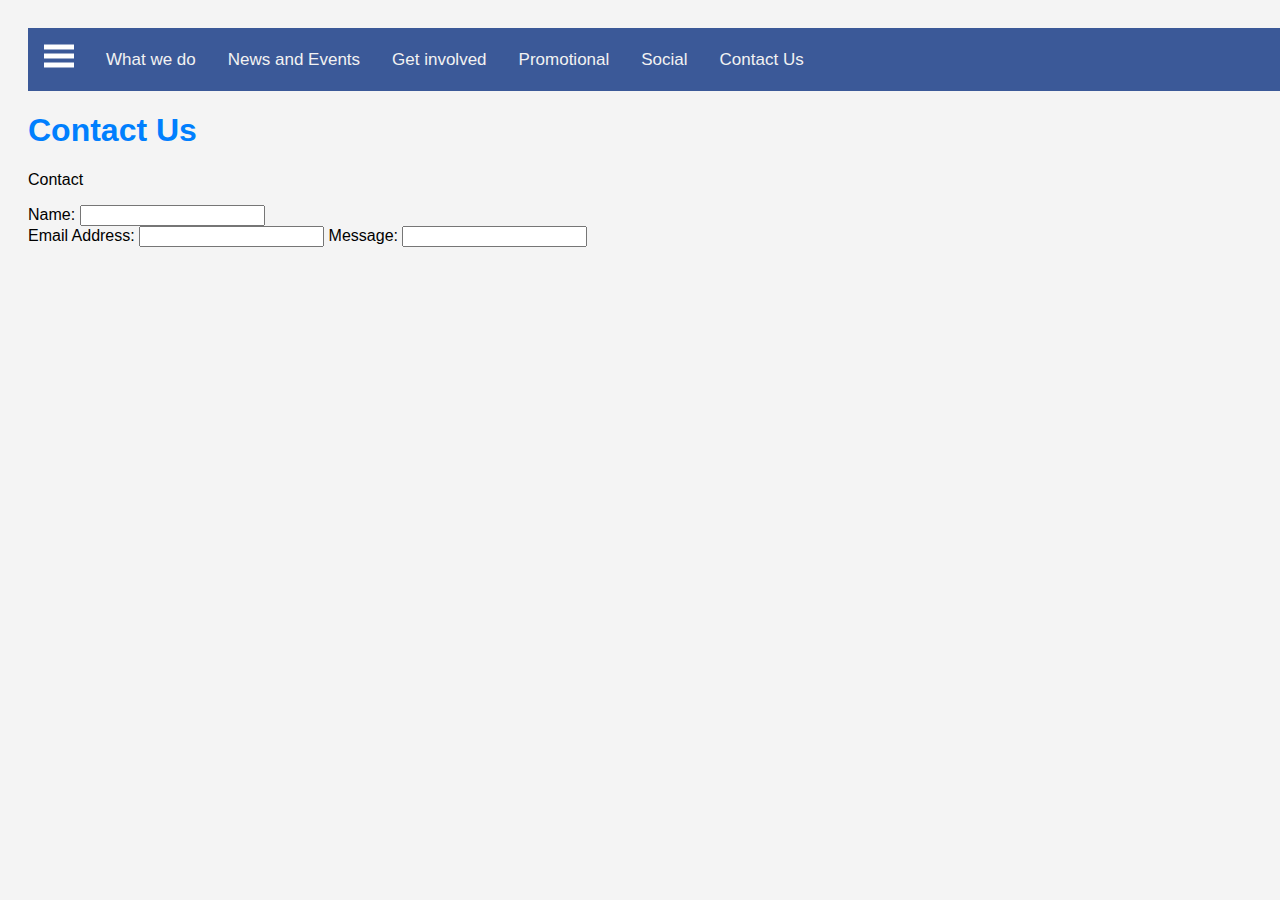
==== contact.html @ 72d3b5f2 "Update contact.html" ====
<!DOCTYPE html>

<html lang="en">

<head>
  <meta charset="UTF-8">
  <meta name="description" content="">
  <meta name="keywords" content="">
  <meta name="author" content="James">
  <meta name="viewport" content="width=device-width, initial-scale=1.0">
  
  <link rel="stylesheet" href="css/style.css">
  <script src="docs/javascript"></script>
  
  <title>Good Causes Inc</title>
</head> <!-- End of Head Tag -->

<body>

<div id="main">

  <nav class="navbar">
    <span class="open-slide">
      <a href="#" onclick="openSlideMenu()">
        <svg width="30" height="30">
            <path d="M0,5 30,5" stroke="#fff" stroke-width="5"/>
            <path d="M0,14 30,14" stroke="#fff" stroke-width="5"/>
            <path d="M0,23 30,23" stroke="#fff" stroke-width="5"/>
        </svg>
      </a>
    </span> <!-- End of SVG box menu drawing -->
	
    <ul class="navbar-nav">
	  <li><a href="index.html">What we do</a></li>
      <li><a href="news.html">News and Events</a></li>
      <li><a href="involved.html">Get involved</a></li>
      <li><a href="promotional.html">Promotional</a></li>
	  <li><a href="social.html">Social</a></li>
	  <li><a href="contact.html">Contact Us</a></li>
    </ul>
  </nav> <!-- End of navigation bar -->

  <div id="side-menu" class="side-nav">
    <a href="#" class="btn-close" onclick="closeSlideMenu()">&times;</a>
	<a href="index.html">What we do</a>
    <a href="news.html">News and Events</a>
    <a href="involved.html">Get involved</a>
    <a href="promotional.html">Promotional</a>
	<a href="social.html">Social</a>
	<a href="contact.html">Contact Us</a>
  </div> <!-- End of side bar -->
  
  <h1 id="title">Contact Us</h1>
  
  <p>Contact</p>
  
  <form method="GET" action="docs/phpscript.php" id="contact">
	Name:
	<input type="text" name="firstname"> <br />
	Email Address:
	<input type="text" name="email">
	Message:
	<input type="textarea"
  
  </form>
  
  <br />
  <iframe src="https://www.google.com/maps/embed?pb=!1m18!1m12!1m3!1d2310.881078959619!2d-5.912406384135421!3d54.60608758026234!2m3!1f0!2f0!3f0!3m2!1i1024!2i768!4f13.1!3m3!1m2!1s0x486108f822d48e61%3A0x93c71b821ec976f!2sBelfast+Metropolitan+College+-+Titanic+Quarter+Campus!5e0!3m2!1sen!2suk!4v1539176928691" width="600" height="450" frameborder="0" style="border:0" allowfullscreen></iframe>

</div> <!-- End of main div -->

</body> <!-- End of body Tag -->

</html>
---- css/style.css ----
body{
  font-family:"Arial", Serif;
  background-color:#f4f4f4;
  overflow-x:hidden;
}

#title{
	font-family: verdana, arial, helvetica, sans-serif;
	Color: #007FFE;
}

.navbar{
  background-color:#3b5998;
  overflow:hidden;
  height:63px;
}

.navbar a{
  float:left;
  display:block;
  color:#f2f2f2;
  text-align:center;
  padding:14px 16px;
  text-decoration:none;
  font-size:17px;
}

.navbar ul{
  margin:8px 0 0 0;
  list-style:none;
}

.navbar a:hover{
  background-color:#ddd;
  color:#000;
}

.side-nav{
  height:100%;
  width:0;
  position:fixed;
  z-index:1;
  top:0;
  left:0;
  background-color:#111;
  opacity:0.9;
  overflow-x:hidden;
  padding-top:60px;
  transition:0.5s;
}

.side-nav a{
  padding:10px 10px 10px 30px;
  text-decoration:none;
  font-size:22px;
  color:#ccc;
  display:block;
  transition:0.3s;
}

.side-nav a:hover{
  color:#fff;
}

.side-nav .btn-close{
  position:absolute;
  top:0;
  right:22px;
  font-size:36px;
  margin-left:50px;
}

#main{
  transition:margin-left 0.5s;
  padding:20px;
  overflow:hidden;
  width:100%;
}

@media(max-width:568px){
  .navbar-nav{display:none}
}

@media(min-width:568px){
  /*.open-slide{display:none}*/
}
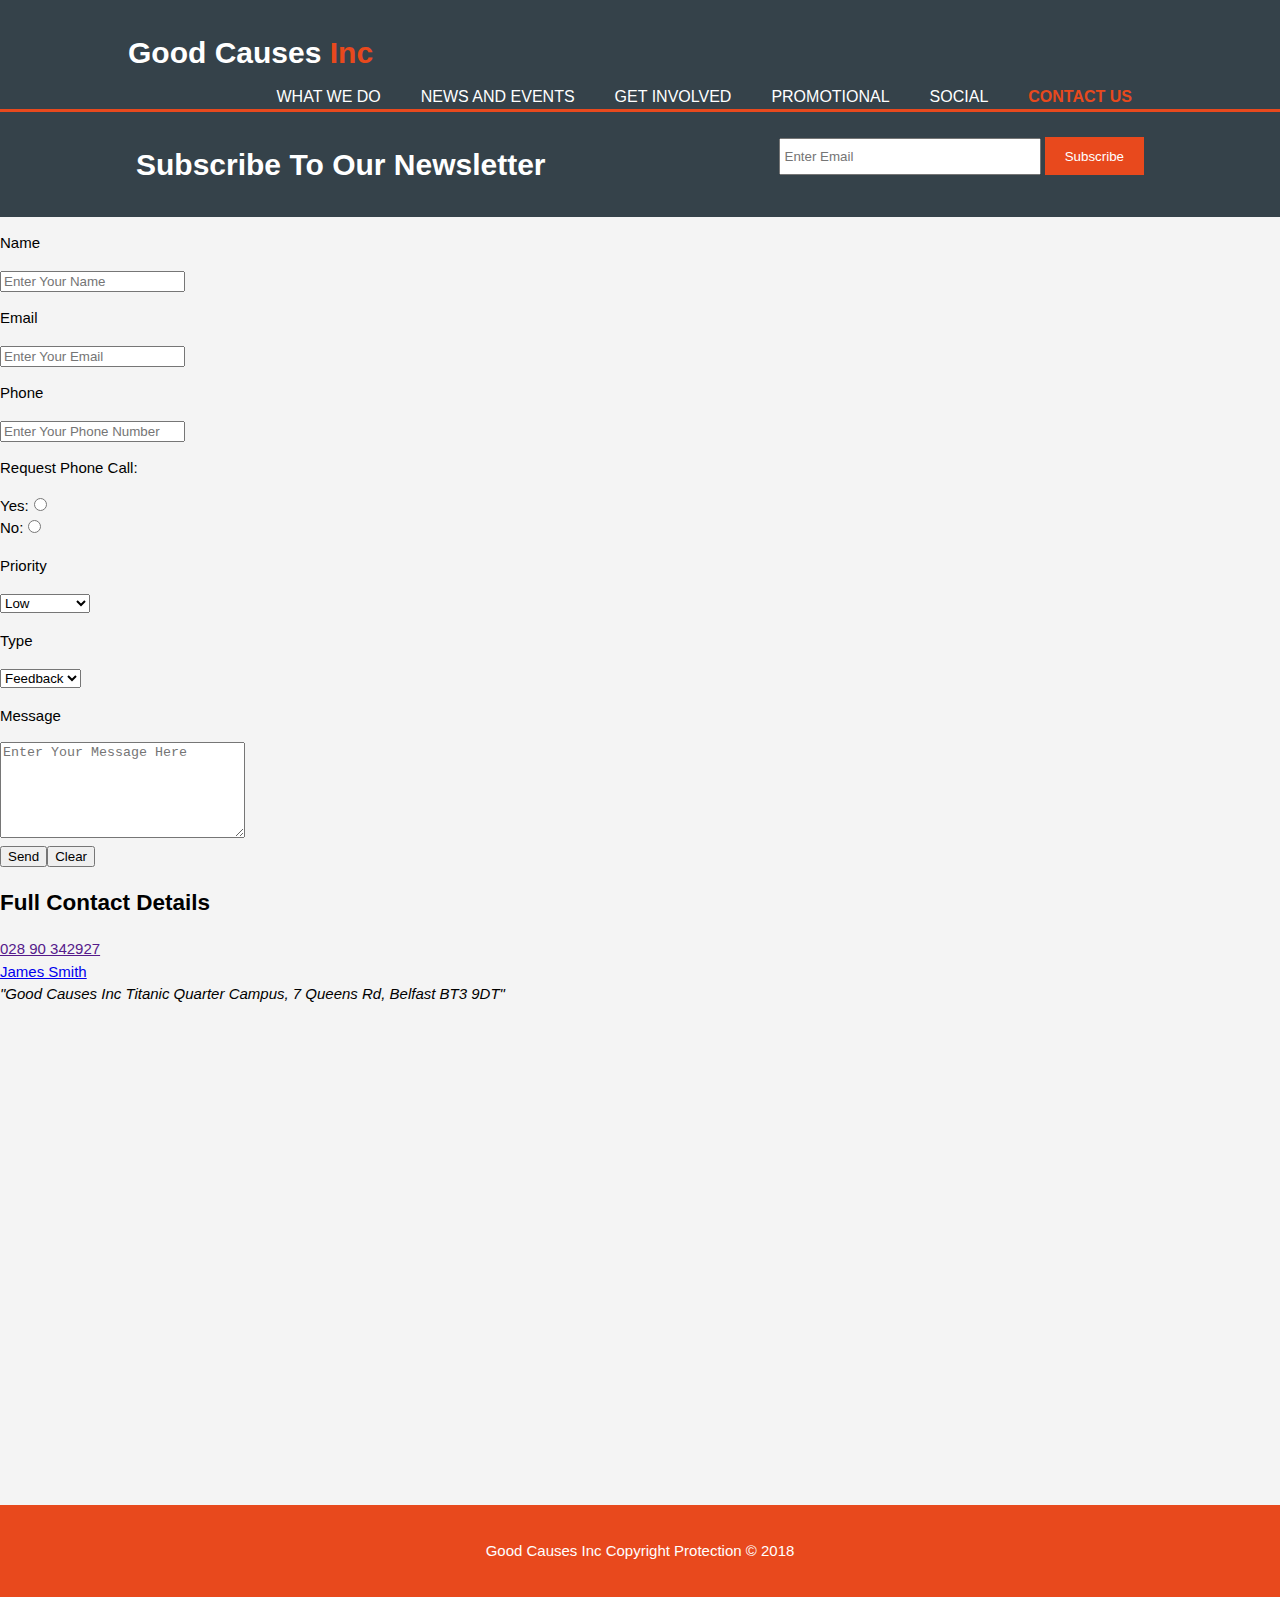
==== commit b32173bd: "Updated" ====
--- a/contact.html
+++ b/contact.html
@@ -10,65 +10,130 @@
   <meta name="viewport" content="width=device-width, initial-scale=1.0">
   
   <link rel="stylesheet" href="css/style.css">
-  <script src="docs/javascript"></script>
+  <script src="docs/javascript.js"></script>
+  
+  <link rel="stylesheet" href="https://use.fontawesome.com/releases/v5.5.0/css/all.css" integrity="sha384-B4dIYHKNBt8Bc12p+WXckhzcICo0wtJAoU8YZTY5qE0Id1GSseTk6S+L3BlXeVIU" crossorigin="anonymous">
   
   <title>Good Causes Inc</title>
 </head> <!-- End of Head Tag -->
 
 <body>
 
-<div id="main">
+<header>
+<div class="container">
+  <div id="branding">
+    <h1>Good Causes <span class="highlight">Inc</span></h1>
+  </div> <!-- End of logo/title -->
 
+<!-- Will use side bar later
   <nav class="navbar">
     <span class="open-slide">
       <a href="#" onclick="openSlideMenu()">
         <svg width="30" height="30">
-            <path d="M0,5 30,5" stroke="#fff" stroke-width="5"/>
-            <path d="M0,14 30,14" stroke="#fff" stroke-width="5"/>
-            <path d="M0,23 30,23" stroke="#fff" stroke-width="5"/>
+          <path d="M0,5 30,5" stroke="#fff" stroke-width="5"/>
+          <path d="M0,14 30,14" stroke="#fff" stroke-width="5"/>
+          <path d="M0,23 30,23" stroke="#fff" stroke-width="5"/>
         </svg>
       </a>
-    </span> <!-- End of SVG box menu drawing -->
-	
-    <ul class="navbar-nav">
-	  <li><a href="index.html">What we do</a></li>
-      <li><a href="news.html">News and Events</a></li>
-      <li><a href="involved.html">Get involved</a></li>
-      <li><a href="promotional.html">Promotional</a></li>
-	  <li><a href="social.html">Social</a></li>
-	  <li><a href="contact.html">Contact Us</a></li>
+    </span> -->
+<nav>
+    <ul>
+	<li><a href="index.html">What we do</a></li>
+    <li><a href="news.html">News and Events</a></li>
+    <li><a href="involved.html">Get involved</a></li>
+    <li><a href="promotional.html">Promotional</a></li>
+	<li><a href="social.html">Social</a></li>
+	<li class="current"><a href="contact.html">Contact Us</a></li>
     </ul>
   </nav> <!-- End of navigation bar -->
 
+<!-- Will use side bar later
   <div id="side-menu" class="side-nav">
-    <a href="#" class="btn-close" onclick="closeSlideMenu()">&times;</a>
+  <a href="#" class="btn-close" onclick="closeSlideMenu()">&times;</a>
 	<a href="index.html">What we do</a>
-    <a href="news.html">News and Events</a>
-    <a href="involved.html">Get involved</a>
-    <a href="promotional.html">Promotional</a>
+  <a href="news.html">News and Events</a>
+  <a href="involved.html">Get involved</a>
+  <a href="promotional.html">Promotional</a>
 	<a href="social.html">Social</a>
 	<a href="contact.html">Contact Us</a>
-  </div> <!-- End of side bar -->
-  
-  <h1 id="title">Contact Us</h1>
-  
-  <p>Contact</p>
-  
-  <form method="GET" action="docs/phpscript.php" id="contact">
-	Name:
-	<input type="text" name="firstname"> <br />
-	Email Address:
-	<input type="text" name="email">
-	Message:
-	<input type="textarea"
-  
-  </form>
-  
-  <br />
-  <iframe src="https://www.google.com/maps/embed?pb=!1m18!1m12!1m3!1d2310.881078959619!2d-5.912406384135421!3d54.60608758026234!2m3!1f0!2f0!3f0!3m2!1i1024!2i768!4f13.1!3m3!1m2!1s0x486108f822d48e61%3A0x93c71b821ec976f!2sBelfast+Metropolitan+College+-+Titanic+Quarter+Campus!5e0!3m2!1sen!2suk!4v1539176928691" width="600" height="450" frameborder="0" style="border:0" allowfullscreen></iframe>
+  </div> -->
+</header> <!-- End of header -->
+
+<section id="newsletter">
+  <div class="container">
+    <h1>Subscribe To Our Newsletter</h1>
+    <form>
+      <input type="email" placeholder="Enter Email">
+      <button type="submit" class="button1">Subscribe</button>
+    </form>
+  </div>
+</section> <!-- End of Newsletter -->
+
+  <div class="form">
+  <div>
+    <form action="mailto:SMI18140222@belfastmet.ac.uk" method="POST">
+	<input type="hidden" name="source" value="From Good Causes Inc Form">
+	
+	<p>Name</p> <input type="text" required name="name" placeholder="Enter Your Name">
+	<p>Email</p> <input type="text" required name="email" placeholder="Enter Your Email">
+	<p>Phone</p> <input type="text" required name="phone" placeholder="Enter Your Phone Number">
+
+	<p>Request Phone Call:</p>
+	Yes:<input type="radio" value="Yes" name="call"><br />
+	No:<input type="radio" value="No" name="call"><br />
+
+	<p>Priority</p>
+	<select name="priority" size="1">
+	<option value="Low">Low</option>
+	<option value="Normal">Normal</option>
+	<option value="High">High</option>
+	<option value="Emergency">Emergency</option>
+	</select>
+	<br />
+
+	<p>Type</p>
+	<select name="type" size="1">
+	<option value="feedback">Feedback</option>
+	<option value="issue">Issue</option>
+	</select>
+	<br />
+
+	<p>Message</p><textarea name="message" required rows="6" cols="28" placeholder="Enter Your Message Here"></textarea><br />
+	<input type="submit" value="Send"><input type="reset" value="Clear">
+</form> <!-- End of contact form -->
+</div>
+
+  <div id="map">
+	<h2>Full Contact Details</h2>
+	
+	<a href="" class="tele">
+	<i class="fa fa-phone"></i>
+	028 90 342927
+	</a>
+	<br />
+	
+	<a href="mailto:SMI18140222@belfastmet.ac.uk" class="emailcon">
+	<i class="fa fa-envelope"></i>
+	James Smith
+	</a>
+	<br />
+	
+	<address>
+	<i class="fa fa-map-marker"></i>
+	"Good Causes Inc Titanic Quarter Campus, 7 Queens Rd, Belfast BT3 9DT"
+	</address>
+	<br />
+	
+  <iframe src="https://www.google.com/maps/embed?pb=!1m18!1m12!1m3!1d2310.881078959619!2d-5.912406384135421!3d54.60608758026234!2m3!1f0!2f0!3f0!3m2!1i1024!2i768!4f13.1!3m3!1m2!1s0x486108f822d48e61%3A0x93c71b821ec976f!2sBelfast+Metropolitan+College+-+Titanic+Quarter+Campus!5e0!3m2!1sen!2suk!4v1539176928691" width="600" height="450" frameborder="0" style="border:0" alt="Google Maps of location of college campus" allowfullscreen></iframe>
+  </div>
+</div>
+
+<footer>
+<p>Good Causes Inc Copyright Protection &copy; 2018</p>
+</footer> <!-- End of copyright -->
 
 </div> <!-- End of main div -->
 
 </body> <!-- End of body Tag -->
 
-</html>
+</html>--- a/css/style.css
+++ b/css/style.css
@@ -1,86 +1,201 @@
 body{
-  font-family:"Arial", Serif;
+  font: 15px/1.5 Arial, Helvetica,sans-serif;
+  padding:0;
+  margin:0;
   background-color:#f4f4f4;
-  overflow-x:hidden;
-}
-
-#title{
-	font-family: verdana, arial, helvetica, sans-serif;
-	Color: #007FFE;
-}
-
-.navbar{
-  background-color:#3b5998;
+}
+
+/* Global */
+.container{
+  width:80%;
+  margin:auto;
   overflow:hidden;
-  height:63px;
-}
-
-.navbar a{
-  float:left;
-  display:block;
-  color:#f2f2f2;
+}
+
+ul{
+  margin:0;
+  padding:0;
+}
+
+.button1{
+  height:38px;
+  background:#e8491d;
+  border:0;
+  padding-left: 20px;
+  padding-right:20px;
+  color:#ffffff;
+}
+
+.dark{
+  padding:15px;
+  background:#35424a;
+  color:#ffffff;
+  margin-top:10px;
+  margin-bottom:10px;
+}
+
+/* Header **/
+header{
+  background:#35424a;
+  color:#ffffff;
+  padding-top:30px;
+  min-height:70px;
+  border-bottom:#e8491d 3px solid;
+}
+
+header a{
+  color:#ffffff;
+  text-decoration:none;
+  text-transform: uppercase;
+  font-size:16px;
+}
+
+header li{
+  float:left;
+  display:inline;
+  padding: 0 20px 0 20px;
+}
+
+header #branding{
+  float:left;
+}
+
+header #branding h1{
+  margin:0;
+}
+
+header nav{
+  float:right;
+  margin-top:10px;
+}
+
+header .highlight, header .current a{
+  color:#e8491d;
+  font-weight:bold;
+}
+
+header a:hover{
+  color:#cccccc;
+  font-weight:bold;
+}
+
+/* Showcase */
+#showcase{
+  min-height:400px;
+  background:url('../img/1.jpg') no-repeat 580px;
   text-align:center;
-  padding:14px 16px;
-  text-decoration:none;
-  font-size:17px;
-}
-
-.navbar ul{
-  margin:8px 0 0 0;
-  list-style:none;
-}
-
-.navbar a:hover{
-  background-color:#ddd;
-  color:#000;
-}
-
-.side-nav{
-  height:100%;
-  width:0;
-  position:fixed;
-  z-index:1;
-  top:0;
-  left:0;
-  background-color:#111;
-  opacity:0.9;
-  overflow-x:hidden;
-  padding-top:60px;
-  transition:0.5s;
-}
-
-.side-nav a{
-  padding:10px 10px 10px 30px;
-  text-decoration:none;
-  font-size:22px;
-  color:#ccc;
-  display:block;
-  transition:0.3s;
-}
-
-.side-nav a:hover{
-  color:#fff;
-}
-
-.side-nav .btn-close{
-  position:absolute;
-  top:0;
-  right:22px;
-  font-size:36px;
-  margin-left:50px;
-}
-
-#main{
-  transition:margin-left 0.5s;
+  color:#ffffff;
+}
+
+#showcase h1{
+  margin-top:100px;
+  font-size:55px;
+  margin-bottom:10px;
+}
+
+#showcase p{
+  font-size:20px;
+}
+
+/* Newsletter */
+#newsletter{
+  padding:10px;
+  color:#ffffff;
+  background:#35424a
+}
+
+#newsletter h1{
+  float:left;
+}
+
+#newsletter form {
+  float:right;
+  margin-top:15px;
+}
+
+#newsletter input[type="email"]{
+  padding:4px;
+  height:25px;
+  width:250px;
+}
+
+/* Boxes */
+#boxes{
+  margin-top:20px;
+}
+
+#boxes .box{
+  float:left;
+  text-align: center;
+  width:30%;
+  padding:10px;
+}
+
+/* Sidebar */
+aside#sidebar{
+  float:right;
+  width:30%;
+  margin-top:10px;
+}
+
+aside#sidebar .quote input, aside#sidebar .quote textarea{
+  width:90%;
+  padding:5px;
+}
+
+/* Main-col */
+article#main-col{
+  float:left;
+  width:65%;
+}
+
+/* Services */
+ul#services li{
+  list-style: none;
   padding:20px;
-  overflow:hidden;
-  width:100%;
-}
-
-@media(max-width:568px){
-  .navbar-nav{display:none}
-}
-
-@media(min-width:568px){
-  /*.open-slide{display:none}*/
-}
+  border: #cccccc solid 1px;
+  margin-bottom:5px;
+  background:#e6e6e6;
+}
+
+footer{
+  padding:20px;
+  margin-top:20px;
+  color:#ffffff;
+  background-color:#e8491d;
+  text-align: center;
+}
+
+/* Media Queries */
+@media(max-width: 768px){
+  header #branding,
+  header nav,
+  header nav li,
+  #newsletter h1,
+  #newsletter form,
+  #boxes .box,
+  article#main-col,
+  aside#sidebar{
+    float:none;
+    text-align:center;
+    width:100%;
+  }
+
+  header{
+    padding-bottom:20px;
+  }
+
+  #showcase h1{
+    margin-top:40px;
+  }
+
+  #newsletter button, .quote button{
+    display:block;
+    width:100%;
+  }
+
+  #newsletter form input[type="email"], .quote input, .quote textarea{
+    width:100%;
+    margin-bottom:5px;
+  }
+}
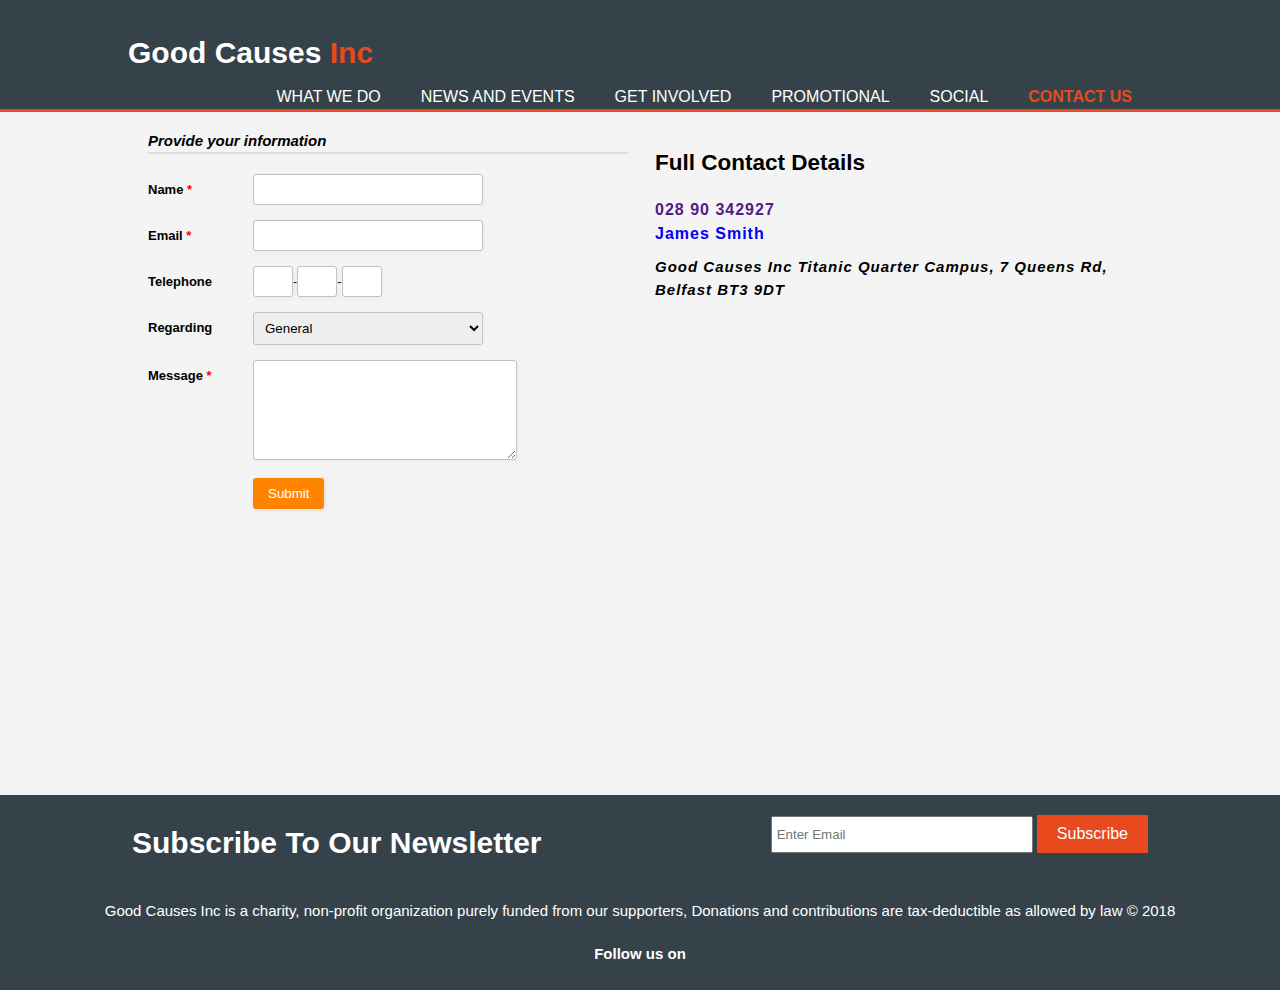
==== commit d9ea1633: "Finished Update" ====
--- a/contact.html
+++ b/contact.html
@@ -2,105 +2,58 @@
 
 <html lang="en">
 
+<!-- Standard SEO -->
 <head>
   <meta charset="UTF-8">
-  <meta name="description" content="">
-  <meta name="keywords" content="">
-  <meta name="author" content="James">
+  <meta name="description" content="Good Causes Inc is a charity, non-profit organization purely tackling malnutrition around the world.">
+  <meta name="keywords" content="charity, non-profit, organization, malnutrition, serve acute malnutrition, starving, hungry children, water, food,">
+  <meta name="author" content="James Smith">
   <meta name="viewport" content="width=device-width, initial-scale=1.0">
-  
-  <link rel="stylesheet" href="css/style.css">
+  <link rel="stylesheet" href="https://use.fontawesome.com/releases/v5.5.0/css/all.css" integrity="sha384-B4dIYHKNBt8Bc12p+WXckhzcICo0wtJAoU8YZTY5qE0Id1GSseTk6S+L3BlXeVIU" crossorigin="anonymous">
+  <link rel="stylesheet" href="css/sass.css">
   <script src="docs/javascript.js"></script>
   
-  <link rel="stylesheet" href="https://use.fontawesome.com/releases/v5.5.0/css/all.css" integrity="sha384-B4dIYHKNBt8Bc12p+WXckhzcICo0wtJAoU8YZTY5qE0Id1GSseTk6S+L3BlXeVIU" crossorigin="anonymous">
-  
-  <title>Good Causes Inc</title>
+  <title>Good Causes Inc | Contact Us</title>
 </head> <!-- End of Head Tag -->
 
 <body>
+
+<noscript>Your browser does not support JavaScript!</noscript> <!-- Alert users who does not have JavaScript Enabled -->
 
 <header>
 <div class="container">
   <div id="branding">
     <h1>Good Causes <span class="highlight">Inc</span></h1>
   </div> <!-- End of logo/title -->
-
-<!-- Will use side bar later
-  <nav class="navbar">
-    <span class="open-slide">
-      <a href="#" onclick="openSlideMenu()">
-        <svg width="30" height="30">
-          <path d="M0,5 30,5" stroke="#fff" stroke-width="5"/>
-          <path d="M0,14 30,14" stroke="#fff" stroke-width="5"/>
-          <path d="M0,23 30,23" stroke="#fff" stroke-width="5"/>
-        </svg>
-      </a>
-    </span> -->
+  
 <nav>
     <ul>
 	<li><a href="index.html">What we do</a></li>
-    <li><a href="news.html">News and Events</a></li>
-    <li><a href="involved.html">Get involved</a></li>
-    <li><a href="promotional.html">Promotional</a></li>
+	<li><a href="news.html">News and Events</a></li>
+	<li><a href="involved.html">Get involved</a></li>
+	<li><a href="promotional.html">Promotional</a></li>
 	<li><a href="social.html">Social</a></li>
 	<li class="current"><a href="contact.html">Contact Us</a></li>
     </ul>
   </nav> <!-- End of navigation bar -->
-
-<!-- Will use side bar later
-  <div id="side-menu" class="side-nav">
-  <a href="#" class="btn-close" onclick="closeSlideMenu()">&times;</a>
-	<a href="index.html">What we do</a>
-  <a href="news.html">News and Events</a>
-  <a href="involved.html">Get involved</a>
-  <a href="promotional.html">Promotional</a>
-	<a href="social.html">Social</a>
-	<a href="contact.html">Contact Us</a>
-  </div> -->
 </header> <!-- End of header -->
 
-<section id="newsletter">
-  <div class="container">
-    <h1>Subscribe To Our Newsletter</h1>
-    <form>
-      <input type="email" placeholder="Enter Email">
-      <button type="submit" class="button1">Subscribe</button>
-    </form>
-  </div>
-</section> <!-- End of Newsletter -->
+<div class="form">
+<div class="form-style-2">
+<div class="form-style-2-heading">Provide your information</div>
+<form action="mailto: SMI18140222@belfastmet.ac.uk" method="post">
+<label for="field1"><span>Name <span class="required">*</span></span><input type="text" class="input-field" name="field1" value="" /></label>
+<label for="field2"><span>Email <span class="required">*</span></span><input type="text" class="input-field" name="field2" value="" /></label>
+<label><span>Telephone</span><input type="text" class="tel-number-field" name="tel_no_1" value="" maxlength="4" />-<input type="text" class="tel-number-field" name="tel_no_2" value="" maxlength="4"  />-<input type="text" class="tel-number-field" name="tel_no_3" value="" maxlength="10"  /></label>
+<label for="field4"><span>Regarding</span><select name="field4" class="select-field">
+<option value="General Question">General</option>
+<option value="Technical Issue">Technical Issue</option>
+<option value="Sponsorship">Sponsorship</option>
+</select></label>
+<label for="field5"><span>Message <span class="required">*</span></span><textarea name="field5" class="textarea-field"></textarea></label>
 
-  <div class="form">
-  <div>
-    <form action="mailto:SMI18140222@belfastmet.ac.uk" method="POST">
-	<input type="hidden" name="source" value="From Good Causes Inc Form">
-	
-	<p>Name</p> <input type="text" required name="name" placeholder="Enter Your Name">
-	<p>Email</p> <input type="text" required name="email" placeholder="Enter Your Email">
-	<p>Phone</p> <input type="text" required name="phone" placeholder="Enter Your Phone Number">
-
-	<p>Request Phone Call:</p>
-	Yes:<input type="radio" value="Yes" name="call"><br />
-	No:<input type="radio" value="No" name="call"><br />
-
-	<p>Priority</p>
-	<select name="priority" size="1">
-	<option value="Low">Low</option>
-	<option value="Normal">Normal</option>
-	<option value="High">High</option>
-	<option value="Emergency">Emergency</option>
-	</select>
-	<br />
-
-	<p>Type</p>
-	<select name="type" size="1">
-	<option value="feedback">Feedback</option>
-	<option value="issue">Issue</option>
-	</select>
-	<br />
-
-	<p>Message</p><textarea name="message" required rows="6" cols="28" placeholder="Enter Your Message Here"></textarea><br />
-	<input type="submit" value="Send"><input type="reset" value="Clear">
-</form> <!-- End of contact form -->
+<label><span> </span><input type="submit" value="Submit" /></label>
+</form> <!-- End of Contact Us Form -->
 </div>
 
   <div id="map">
@@ -120,7 +73,7 @@
 	
 	<address>
 	<i class="fa fa-map-marker"></i>
-	"Good Causes Inc Titanic Quarter Campus, 7 Queens Rd, Belfast BT3 9DT"
+	Good Causes Inc Titanic Quarter Campus, 7 Queens Rd, Belfast BT3 9DT
 	</address>
 	<br />
 	
@@ -129,11 +82,28 @@
 </div>
 
 <footer>
-<p>Good Causes Inc Copyright Protection &copy; 2018</p>
+<section id="newsletter">
+  <div class="container">
+    <h1>Subscribe To Our Newsletter</h1>
+    <form>
+      <input type="email" placeholder="Enter Email" required>
+      <button type="submit" class="button1" value="submit">Subscribe</button>
+    </form>
+  </div>
+</section> <!-- End of Newsletter -->
+<p>Good Causes Inc is a charity, non-profit organization purely funded from our supporters, Donations and contributions are tax-deductible as allowed by law &copy; 2018</p>
+<div class="footer-social-icons">
+  <h4 class="_14">Follow us on</h4>
+  <ul class="social-icons">
+    <li><a href="https://www.facebook.com/ActionAgainstHungerUK" target="_blank" class="social-icon"> <i class="fab fa-facebook-square"></i></a></li>
+    <li><a href="https://twitter.com/ACF_UK" target="_blank" class="social-icon"> <i class="fab fa-twitter"></i></a></li>
+    <li><a href="https://www.youtube.com/user/ACFUK" target="_blank" class="social-icon"> <i class="fab fa-youtube"></i></a></li>
+    <li><a href="https://uk.linkedin.com/company/action-against-hunger-acf-uk" target="_blank" class="social-icon"> <i class="fab fa-linkedin"></i></a></li>
+    <li><a href="https://plus.google.com/+ACFUK" target="_blank" class="social-icon"> <i class="fab fa-google-plus"></i></a></li>
+  </ul>
+</div> <!-- End of Social Media Icons -->
 </footer> <!-- End of copyright -->
-
-</div> <!-- End of main div -->
 
 </body> <!-- End of body Tag -->
 
-</html>+</html>
--- a/css/sass.css
+++ b/css/sass.css
@@ -0,0 +1,364 @@
+body {
+  font: 15px/1.5 Helvetica,sans-serif;
+  padding: 0;
+  margin: 0;
+  background-color: #f4f4f4;
+}
+
+.container {
+  width: 80%;
+  margin: auto;
+  overflow: hidden;
+}
+
+ul {
+  margin: 0;
+  padding: 0;
+  list-style-type: none;
+}
+
+.button1 {
+  height: 38px;
+  background: #e8491d;
+  border: 0;
+  padding-left: 20px;
+  padding-right: 20px;
+  color: #ffffff;
+  font-size: 16px;
+}
+
+.donatebtn {
+  height: 38px;
+  background: #e8491d;
+  border: 0;
+  padding-left: 20px;
+  padding-right: 20px;
+  color: #ffffff;
+  font-size: 16px;
+}
+
+header {
+  background: #35424a;
+  color: #ffffff;
+  padding-top: 30px;
+  min-height: 70px;
+  border-bottom: #e8491d 3px solid;
+}
+
+header a {
+  color: #ffffff;
+  text-decoration: none;
+  text-transform: uppercase;
+  font-size: 16px;
+}
+
+header a:hover {
+  color: #cccccc;
+  font-weight: bold;
+}
+
+header li {
+  float: left;
+  display: inline;
+  padding: 0 20px 0 20px;
+}
+
+header #branding {
+  float: left;
+}
+
+header #branding h1 {
+  margin: 0;
+}
+
+header nav {
+  float: right;
+  margin-top: 10px;
+}
+
+header .highlight {
+  color: #e8491d;
+  font-weight: bold;
+}
+
+header .current a {
+  color: #e8491d;
+  font-weight: bold;
+}
+
+#showcase {
+  min-height: 400px;
+  background: url("../img/1.jpg") no-repeat;
+  background-size: cover;
+  text-align: center;
+  color: #ffffff;
+}
+
+#showcase h1 {
+  margin-top: 100px;
+  font-size: 55px;
+  margin-bottom: 10px;
+}
+
+#showcase p {
+  font-size: 20px;
+}
+
+.wrapper {
+  display: -ms-grid;
+  display: grid;
+  -ms-grid-columns: 60% 40%;
+      grid-template-columns: 60% 40%;
+  grid-column-gap: 1em;
+  width: 80%;
+  margin: auto;
+  overflow: hidden;
+}
+
+#img2 {
+  padding-top: 10px;
+}
+
+.form {
+  display: -ms-grid;
+  display: grid;
+  -ms-grid-columns: 50% 50%;
+  grid-template-columns: 50% 50%;
+  grid-column-gap: 1em;
+  width: 80%;
+  margin: auto;
+  overflow: hidden;
+}
+
+.form-style-2{
+	max-width: 500px;
+	padding: 20px 12px 10px 20px;
+	font: 13px Arial, Helvetica, sans-serif;
+}
+.form-style-2-heading{
+	font-weight: bold;
+	font-style: italic;
+	border-bottom: 2px solid #ddd;
+	margin-bottom: 20px;
+	font-size: 15px;
+	padding-bottom: 3px;
+}
+.form-style-2 label{
+	display: block;
+	margin: 0px 0px 15px 0px;
+}
+.form-style-2 label > span{
+	width: 100px;
+	font-weight: bold;
+	float: left;
+	padding-top: 8px;
+	padding-right: 5px;
+}
+.form-style-2 span.required{
+	color:red;
+}
+.form-style-2 .tel-number-field{
+	width: 40px;
+	text-align: center;
+}
+.form-style-2 input.input-field, .form-style-2 .select-field{
+	width: 48%;	
+}
+.form-style-2 input.input-field, 
+.form-style-2 .tel-number-field, 
+.form-style-2 .textarea-field, 
+ .form-style-2 .select-field{
+	box-sizing: border-box;
+	-webkit-box-sizing: border-box;
+	-moz-box-sizing: border-box;
+	border: 1px solid #C2C2C2;
+	box-shadow: 1px 1px 4px #EBEBEB;
+	-moz-box-shadow: 1px 1px 4px #EBEBEB;
+	-webkit-box-shadow: 1px 1px 4px #EBEBEB;
+	border-radius: 3px;
+	-webkit-border-radius: 3px;
+	-moz-border-radius: 3px;
+	padding: 7px;
+	outline: none;
+}
+.form-style-2 .input-field:focus, 
+.form-style-2 .tel-number-field:focus, 
+.form-style-2 .textarea-field:focus,  
+.form-style-2 .select-field:focus{
+	border: 1px solid #0C0;
+}
+.form-style-2 .textarea-field{
+	height:100px;
+	width: 55%;
+}
+.form-style-2 input[type=submit],
+.form-style-2 input[type=button]{
+	border: none;
+	padding: 8px 15px 8px 15px;
+	background: #FF8500;
+	color: #fff;
+	box-shadow: 1px 1px 4px #DADADA;
+	-moz-box-shadow: 1px 1px 4px #DADADA;
+	-webkit-box-shadow: 1px 1px 4px #DADADA;
+	border-radius: 3px;
+	-webkit-border-radius: 3px;
+	-moz-border-radius: 3px;
+}
+.form-style-2 input[type=submit]:hover,
+.form-style-2 input[type=button]:hover{
+	background: #EA7B00;
+	color: #fff;
+}
+
+.formp{
+	font: 18px Helvetica,sans-serif;
+}
+
+.tele {
+  font-size: 16px;
+  font-weight: bold;
+  letter-spacing: 1px;
+  margin-bottom: 10px;
+  margin-top: 20px;
+  text-decoration: none;
+}
+
+.tele i {
+  color: #35424a;
+  width: 25px;
+}
+
+.emailcon {
+  font-size: 16px;
+  font-weight: bold;
+  letter-spacing: 1px;
+  margin-bottom: 10px;
+  margin-top: 20px;
+  text-decoration: none;
+}
+
+.emailcon i {
+  color: #35424a;
+  width: 25px;
+}
+
+address {
+  font-size: 15px;
+  font-weight: bold;
+  letter-spacing: 1px;
+  margin-bottom: 10px;
+  margin-top: 10px;
+  text-decoration: none;
+}
+
+address i {
+  color: #35424a;
+  width: 20px;
+}
+
+#map {
+  padding-top: 15px;
+}
+
+#newsletter {
+  padding: 0px;
+  color: #ffffff;
+  background: #35424a;
+}
+
+#newsletter h1 {
+  float: left;
+}
+
+#newsletter form {
+  float: right;
+  margin-top: 15px;
+}
+
+#newsletter input[type="email"] {
+  padding: 4px;
+  height: 25px;
+  width: 250px;
+}
+
+#boxes {
+  margin-top: 20px;
+}
+
+#boxes .box {
+  float: left;
+  text-align: center;
+  width: 30%;
+  padding: 10px;
+  list-style-type: none;
+  border: 1px solid #eee;
+  -webkit-transition: 0.3s;
+  transition: 0.3s;
+}
+
+#boxes .box:hover {
+  -webkit-box-shadow: 0 8px 12px 0 rgba(0, 0, 0, 0.2);
+          box-shadow: 0 8px 12px 0 rgba(0, 0, 0, 0.2);
+}
+
+#boxes .header {
+  background-color: #35424a;
+  color: white;
+  font-size: 25px;
+}
+
+#boxes li {
+  border-bottom: 1px solid #eee;
+  padding: 15px;
+  text-align: center;
+}
+
+footer {
+  padding: 5px;
+  margin-top: 5px;
+  color: #ffffff;
+  background-color: #35424a;
+  text-align: center;
+}
+
+@media (max-width: 770px) {
+  header {
+    padding-bottom: 20px;
+  }
+  header #branding {
+    padding-bottom: 20px;
+  }
+  header nav {
+    padding-bottom: 20px;
+  }
+  header nav li {
+    padding-bottom: 20px;
+  }
+  #newsletter h1 {
+    padding-bottom: 20px;
+  }
+  #newsletter form {
+    padding-bottom: 20px;
+  }
+  #newsletter form input[type="email"] {
+    width: 100%;
+    margin-bottom: 5px;
+  }
+  #newsletter button {
+    display: block;
+    width: 100%;
+  }
+  #boxes .box {
+    padding-bottom: 20px;
+  }
+  #boxes .header {
+    padding-bottom: 20px;
+  }
+  #boxes li {
+    padding-bottom: 20px;
+  }
+  #showcase h1 {
+    margin-top: 40px;
+  }
+}
+/*# sourceMappingURL=sass.css.map */